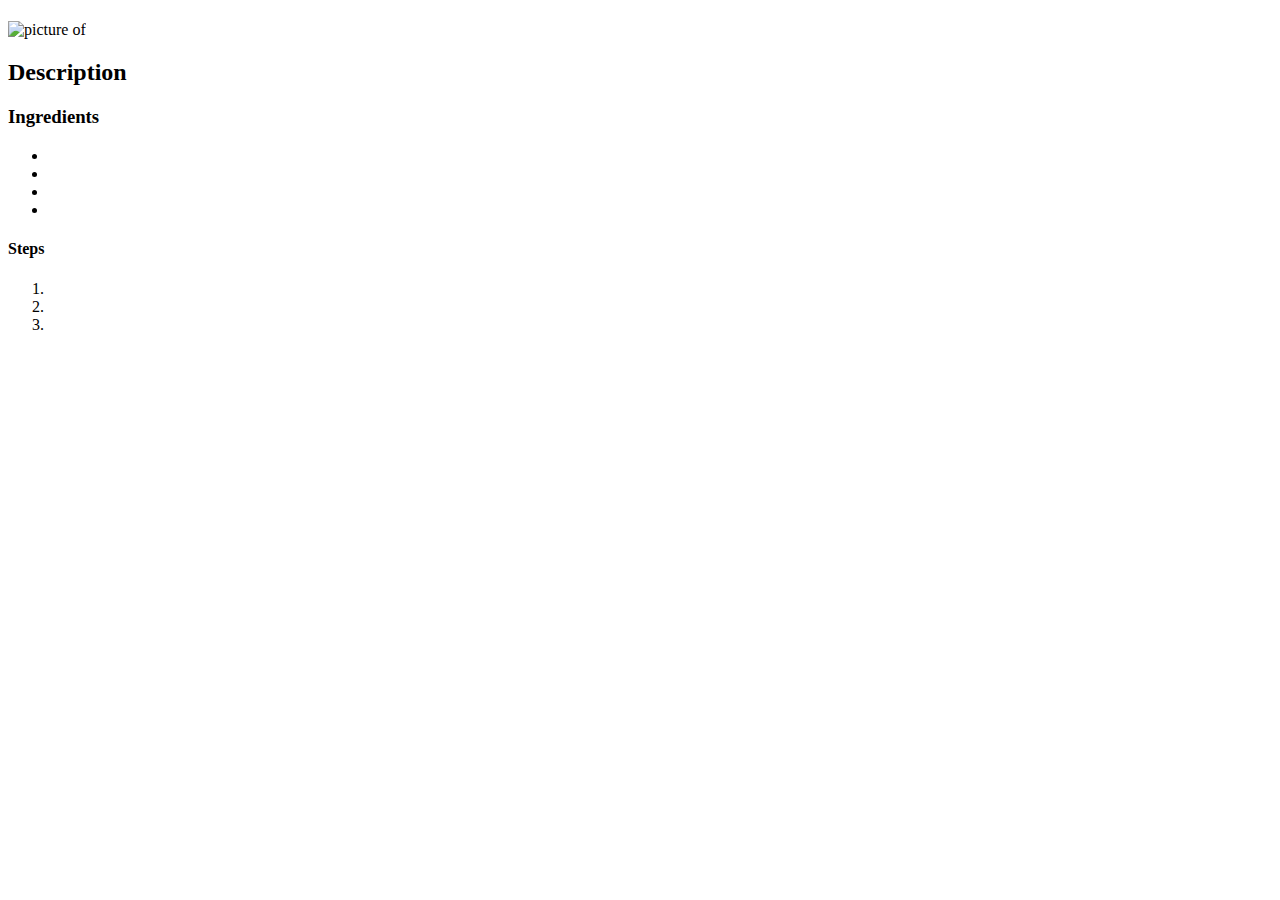
==== recipes/broccoli_soup.html @ a484bbac "copied and pasted the same template that was used in chicken_noodle.html" ====
<!DOCTYPE html>
<html lang="en">
<head>
    <meta charset="UTF-8">
    <meta name="viewport" content="width=device-width, initial-scale=1.0">
    <title>Document</title>
</head>
<body>
    <h1></h1>
    <img src="" width="400" alt="picture of">

    <h2>Description</h2>
    <p></p>

    <h3>Ingredients</h3>
    <ul>
        <li></li>
        <li></li>
        <li></li>
        <li></li>
    </ul>

    <h4>Steps</h4>
    <ol>
        <li></li>
        <li></li>
        <li></li>
    </ol>
</body>
</html>
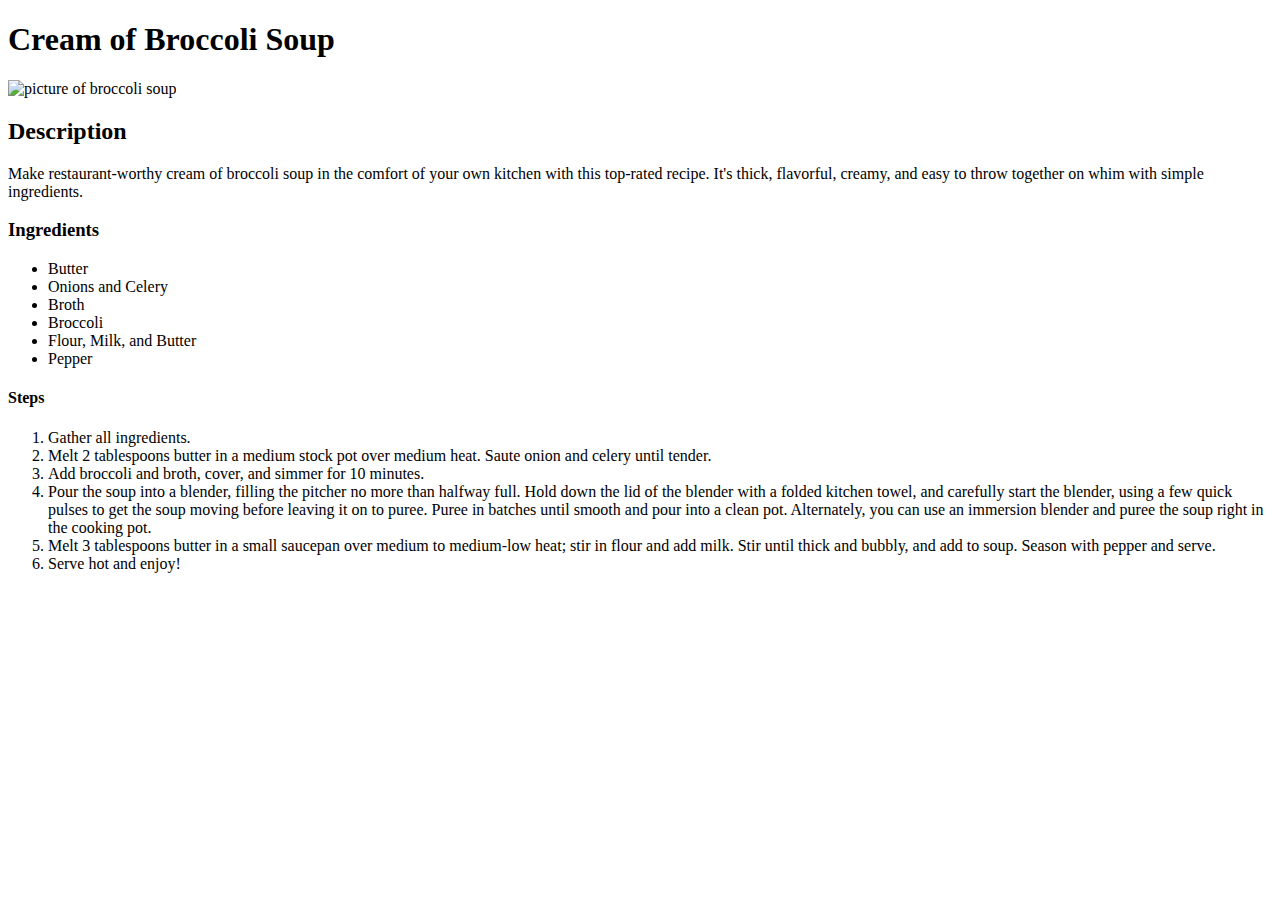
==== commit 628c06cf: "added the information for the broccoli soup using the template" ====
--- a/recipes/broccoli_soup.html
+++ b/recipes/broccoli_soup.html
@@ -6,25 +6,30 @@
     <title>Document</title>
 </head>
 <body>
-    <h1></h1>
-    <img src="" width="400" alt="picture of">
+    <h1>Cream of Broccoli Soup</h1>
+    <img src="https://imagesvc.meredithcorp.io/v3/mm/image?url=https%3A%2F%2Fpublic-assets.meredithcorp.io%2F8bc32121d0d1079f8119d13466944a40%2F1698628954837image.jpg&q=60&c=sc&orient=true&poi=auto&h=512" width="400" alt="picture of broccoli soup">
 
     <h2>Description</h2>
-    <p></p>
+    <p>Make restaurant-worthy cream of broccoli soup in the comfort of your own kitchen with this top-rated recipe. It's thick, flavorful, creamy, and easy to throw together on whim with simple ingredients.</p>
 
     <h3>Ingredients</h3>
     <ul>
-        <li></li>
-        <li></li>
-        <li></li>
-        <li></li>
+        <li>Butter</li>
+        <li>Onions and Celery</li>
+        <li>Broth</li>
+        <li>Broccoli</li>
+        <li>Flour, Milk, and Butter</li>
+        <li>Pepper</li>
     </ul>
 
     <h4>Steps</h4>
     <ol>
-        <li></li>
-        <li></li>
-        <li></li>
+        <li>Gather all ingredients.</li>
+        <li>Melt 2 tablespoons butter in a medium stock pot over medium heat. Saute onion and celery until tender.</li>
+        <li>Add broccoli and broth, cover, and simmer for 10 minutes.</li>
+        <li>Pour the soup into a blender, filling the pitcher no more than halfway full. Hold down the lid of the blender with a folded kitchen towel, and carefully start the blender, using a few quick pulses to get the soup moving before leaving it on to puree. Puree in batches until smooth and pour into a clean pot. Alternately, you can use an immersion blender and puree the soup right in the cooking pot.</li>
+        <li>Melt 3 tablespoons butter in a small saucepan over medium to medium-low heat; stir in flour and add milk. Stir until thick and bubbly, and add to soup. Season with pepper and serve.</li>
+        <li>Serve hot and enjoy!</li>
     </ol>
 </body>
 </html>